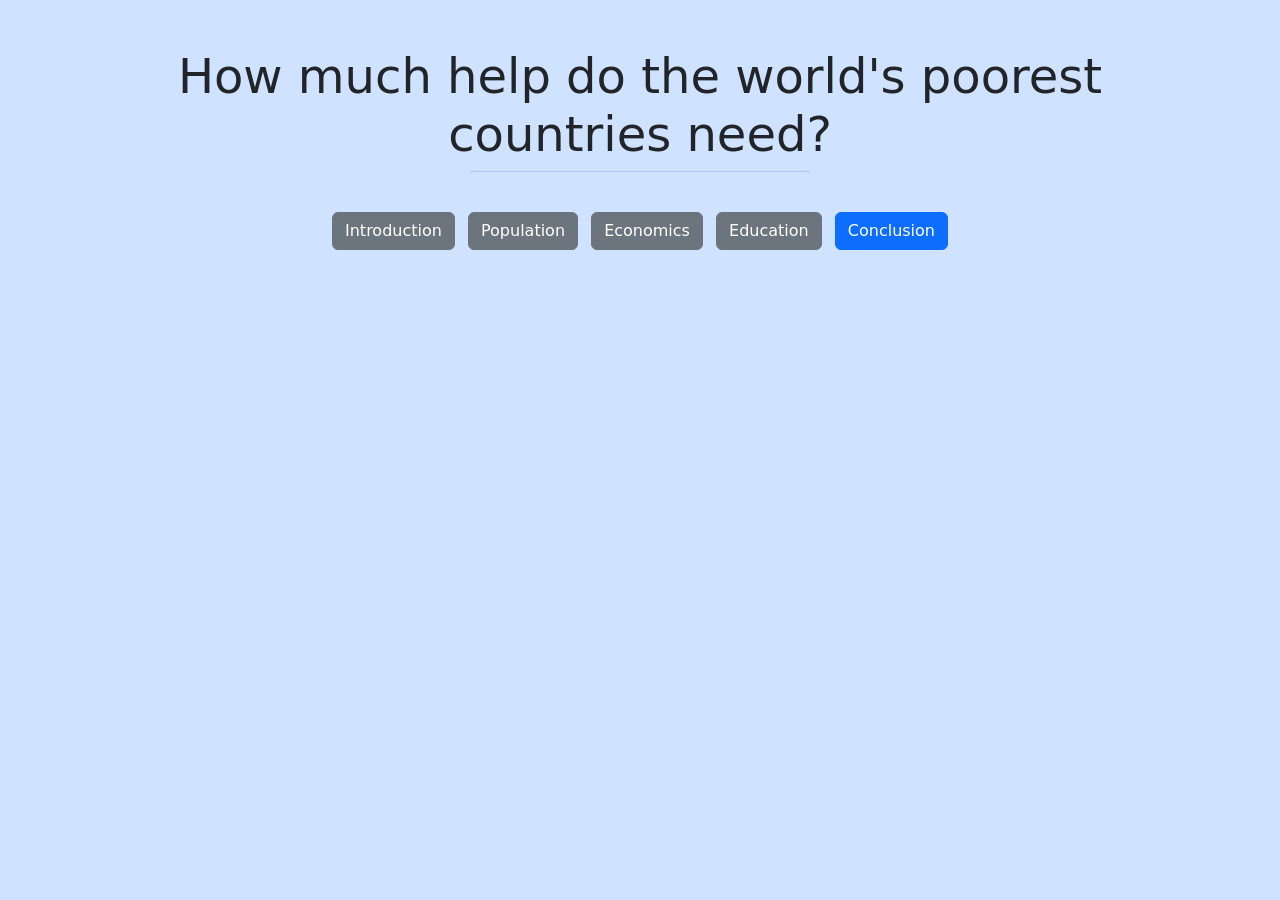
==== conclusion.html @ 3e560fbf "First commit" ====
<!doctype html>
<html lang="en">
  <head>
    <meta charset="utf-8">
    <meta name="viewport" content="width=device-width, initial-scale=1">
    <title>How much help do the world's poorest countries need?</title>
    <link href="https://cdn.jsdelivr.net/npm/bootstrap@5.3.3/dist/css/bootstrap.min.css" rel="stylesheet" integrity="sha384-QWTKZyjpPEjISv5WaRU9OFeRpok6YctnYmDr5pNlyT2bRjXh0JMhjY6hW+ALEwIH" crossorigin="anonymous">
    <script src="https://d3js.org/d3.v7.min.js"></script>  </head>
    <style>
      hr.short-width {
      width: 30%;
      margin: auto;
      padding: 20px 0;
      color: #4385F5;
      }
    </style>
  </head>
  <body class="m-5 bg-primary-subtle">
  <div class="container px-2">
    <div class="row gx-2">
      <div class="col-12 text-center">
        <h1 class="display-5">How much help do the world's poorest countries need?</h1>
      </div>
      <hr class="short-width">
        <ul class="list-inline text-center">
    	  <li class="list-inline-item">
            <a href="index.html" class="btn btn-secondary">Introduction</a></li>
          <li class="list-inline-item">
    	    <a href="population.html" class="btn btn-secondary">Population</a></li>
          <li class="list-inline-item">
            <a href="economics.html" class="btn btn-secondary">Economics</a></li>
          <li class="list-inline-item">
            <a href="education.html" class="btn btn-secondary">Education</a></li>
          <li class="list-inline-item">
            <a href="conclusion.html" class="btn btn-primary">Conclusion</a></li>
        </ul>
    </div>
    <div class="row gap-0 row-gap-2">
      <div class="p-2 col-6" id="d1"></div>
      <div class="p-2 col-6" id="d2"></div>
    </div>
  </div>
  </body>
</html>
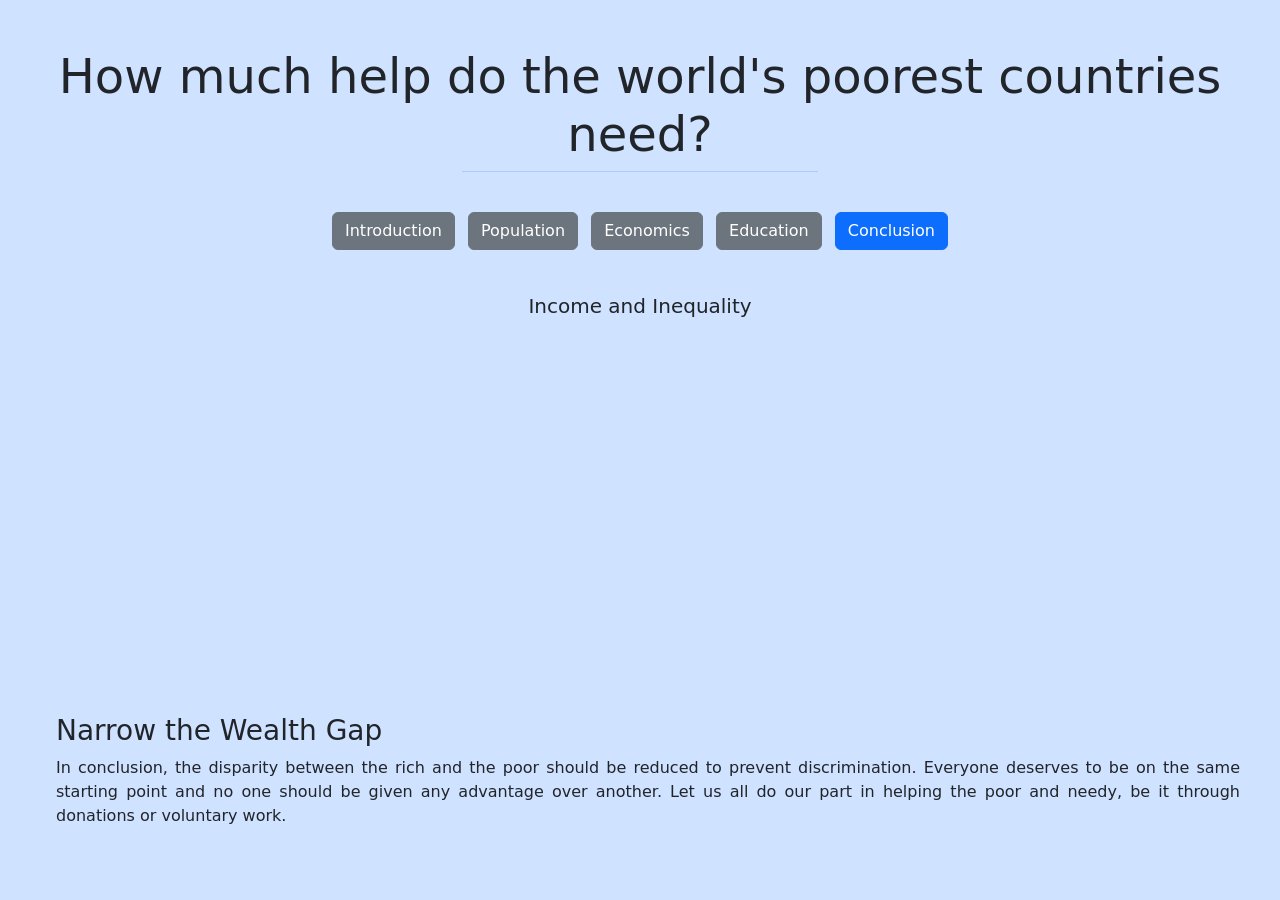
==== commit 653e8da8: "Added conclusion page and minor tweaks" ====
--- a/conclusion.html
+++ b/conclusion.html
@@ -1,44 +1,162 @@
 <!doctype html>
 <html lang="en">
-  <head>
+<head>
     <meta charset="utf-8">
     <meta name="viewport" content="width=device-width, initial-scale=1">
     <title>How much help do the world's poorest countries need?</title>
     <link href="https://cdn.jsdelivr.net/npm/bootstrap@5.3.3/dist/css/bootstrap.min.css" rel="stylesheet" integrity="sha384-QWTKZyjpPEjISv5WaRU9OFeRpok6YctnYmDr5pNlyT2bRjXh0JMhjY6hW+ALEwIH" crossorigin="anonymous">
-    <script src="https://d3js.org/d3.v7.min.js"></script>  </head>
+    <script src="https://d3js.org/d3.v7.min.js"></script>
+
     <style>
-      hr.short-width {
-      width: 30%;
-      margin: auto;
-      padding: 20px 0;
-      color: #4385F5;
-      }
+        hr.short-width {                /* Horizontal ruler after the main title */
+            width: 30%;
+            margin: auto;
+            padding: 20px 0;
+            color: #4385F5;
+        }
+        .axis-labels {
+            font-size: 14px;            /* Adjust the size as needed */
+            fill: #777777;
+            font-style: italic;
+        }
+        .legend-labels {
+            font-size: 14px;            /* Adjust the size as needed */
+            fill: #083B91;
+            font-style: italic;
+        }
     </style>
-  </head>
-  <body class="m-5 bg-primary-subtle">
-  <div class="container px-2">
-    <div class="row gx-2">
-      <div class="col-12 text-center">
-        <h1 class="display-5">How much help do the world's poorest countries need?</h1>
-      </div>
-      <hr class="short-width">
-        <ul class="list-inline text-center">
-    	  <li class="list-inline-item">
+</head>
+<body class="m-5 bg-primary-subtle">
+    <div class="col-12 text-center"><h1 class="display-5">How much help do the world's poorest countries need?</h1></div>
+    <hr class="short-width">
+    <ul class="list-inline text-center">
+        <li class="list-inline-item">
             <a href="index.html" class="btn btn-secondary">Introduction</a></li>
-          <li class="list-inline-item">
-    	    <a href="population.html" class="btn btn-secondary">Population</a></li>
-          <li class="list-inline-item">
+        <li class="list-inline-item">
+            <a href="population.html" class="btn btn-secondary">Population</a></li>
+        <li class="list-inline-item">
             <a href="economics.html" class="btn btn-secondary">Economics</a></li>
-          <li class="list-inline-item">
+        <li class="list-inline-item">
             <a href="education.html" class="btn btn-secondary">Education</a></li>
-          <li class="list-inline-item">
+        <li class="list-inline-item">
             <a href="conclusion.html" class="btn btn-primary">Conclusion</a></li>
-        </ul>
+    </ul>
+    <div class="p-2 col-md-12" style="margin: 0 auto;">
+        <h5 style="text-align: center; margin-top: 20px; margin-bottom: 20px;">Income and Inequality</h5>
     </div>
-    <div class="row gap-0 row-gap-2">
-      <div class="p-2 col-6" id="d1"></div>
-      <div class="p-2 col-6" id="d2"></div>
+    <div class="p-2 col-md-12" style="margin: 0 auto; height: 360px; display:flex; justify-content:center;" id="scatter"></div>
+    <div class="p-2" style="width:1200px; margin: 0 auto; text-align: justify;">
+        <h3>Narrow the Wealth Gap</h3>
+        <p>In conclusion, the disparity between the rich and the poor should be reduced to prevent discrimination. Everyone deserves to 
+        be on the same starting point and no one should be given any advantage over another. Let us all do our part in helping the poor 
+        and needy, be it through donations or voluntary work.</p>
     </div>
-  </div>
-  </body>
+    <div id="tooltip" style="position: absolute; visibility: hidden; background: white; border: 1px solid black; padding: 3px; border-radius: 3px;"></div>
+    <script>
+        let margin = {top: 10, right: 10, bottom: 50, left: 250},   // set dimensions and margins of the graph
+            width = 1200 - margin.left - margin.right,
+            height = 360 - margin.top - margin.bottom
+        let svg = d3.select("#scatter").append("svg")               // set up the svg container and append it to the page
+            .attr("width", width + margin.left + margin.right)
+            .attr("height", height + margin.top + margin.bottom)
+            .append("g")
+            .attr("transform", "translate(" + margin.left + "," + margin.top + ")")
+        const tooltip = d3.select("#tooltip")                       // set up the tooltip
+
+        d3.csv("05-Conclusion.csv").then(function(data) {           // read data from csv file
+            let regions = data.map(d => d.Geo)                      // get all the regions from the data
+            let uniqueValues = Array.from(new Set(regions))         // extract the unique values of regions
+            const colorScale = d3.scaleOrdinal()                    // set the colour scheme for the scatter plot
+                .domain(uniqueValues)                               // Set the domain to the unique values
+                .range(d3.schemeTableau10.slice(0, 7))              // Use tableau10 color scheme
+
+            let mouseOver = function(event, d) {
+                d3.selectAll("circle")
+                    .transition()
+                    .duration(0)
+                    .attr("r", 5)
+                    .style("stroke", "transparent")
+                    .style("opacity", .3)
+                d3.select(this)
+                    .transition()
+                    .duration(500)
+                    .attr("r", 15)
+                    .style("opacity", 1)
+                    .style("stroke", "black")
+                
+                data.forEach(d => { d.GDP = +d.GDP })               // Convert to a number so that can apply toLocaleString()
+                tooltip.html(d.Country + "<br>GDP: US$" + d.GDP.toLocaleString() + "M<br>Gini: " + d.Gini)
+                    .style("visibility", "visible")                 // Make it visible
+                    .style("top", (event.pageY + 5) + "px")         // Position it below the mouse
+                    .style("left", (event.pageX + 5) + "px")        // Position it to the right of the mouse
+            }       
+            let mouseLeave = function(d) {
+                d3.selectAll("circle")
+                    .transition()
+                    .duration(0)
+                    .style("opacity", .7)
+                d3.select(this)
+                    .transition()
+                    .duration(500)
+                    .attr("r", 5)
+                    .style("stroke", "transparent")
+                tooltip.style("visibility", "hidden")
+            }
+
+            let xScale = d3.scaleLinear()                           // set up the x axis scale
+                .domain([20, d3.max(data, d => +d.Gini)])
+                .range([0, width - (margin.left/2) - margin.right])
+            svg.append("g")                                         // add x axis to the bottom of the graph
+                .attr("transform", "translate(40, " + height + ")")
+                .call(d3.axisBottom(xScale))                        // create the x axis based on the defined x axis scale
+            svg.append("text")                                      // add the label for x axis
+                .attr("text-anchor", "middle")
+                .attr("x", width / 2)
+                .attr("y", height + margin.bottom - 10)
+                .attr("class", "axis-labels")
+                .text("Gini coefficient")
+
+            let yScale = d3.scaleLinear()
+                .domain([0, d3.max(data, d => +d.GDP)])             // set up the y axis
+                .range([height, 0]).nice()
+            svg.append("g")                                         // add y axis to the left of the graph
+                .call(d3.axisLeft(yScale))                          // create the y axis based on the defined y axis scale
+                .attr("transform", "translate(40, " + 0 + ")")
+            svg.append("text")                                      // add the label for y axis
+                .attr("text-anchor", "middle")
+                .attr("transform", "rotate(-90)")
+                .attr("x", 0 - (height / 2))
+                .attr("y", -40)
+                .attr("class", "axis-labels")
+                .text("GDP (in US$M)")
+
+            svg.append("g").selectAll("circle")                     // add the data values
+                .data(data).enter()
+                .append("circle")
+                .attr("cx", function(d) { return xScale(+d.Gini) })
+                .attr("cy", function(d) { return yScale(+d.GDP) })
+                .attr("r", 5)
+                .style("fill", function(d) { return colorScale(d.Geo) })    // Map the data value to the color
+                .style("opacity", .7)
+                .on("mouseleave", mouseLeave )
+                .on("mouseover", mouseOver )
+
+            svg.append("g").selectAll("circle")
+                .data(d3.range(7))                               // Returns an array of 7 consecutive numbers starting from 0
+                .enter().append("circle")
+                .attr("cx", -240)                                   // Position circles horizontally
+                .attr("cy", (d, i) => 50 + i * 30)                  // Vertical position
+                .attr("r", 5)                                       // Radius of the circles
+                .style("fill", (d) => colorScale(d))                // Fill with colors from the scale
+                .style("opacity", 0.7)                              // Set opacity
+            
+            const labels = ["Europe", "South America", "Middle East", "Pacific", "Africa", "North America", "Asia"]
+            svg.selectAll(".legend-labels")
+                .data(labels).enter().append("text")
+                .attr("transform", (d, i) => "translate(-220," + (55 + i * 30) + ")")
+                .attr("class", "legend-labels")
+                .text((d) => d)
+        })
+    </script>
+    </body>
 </html>
